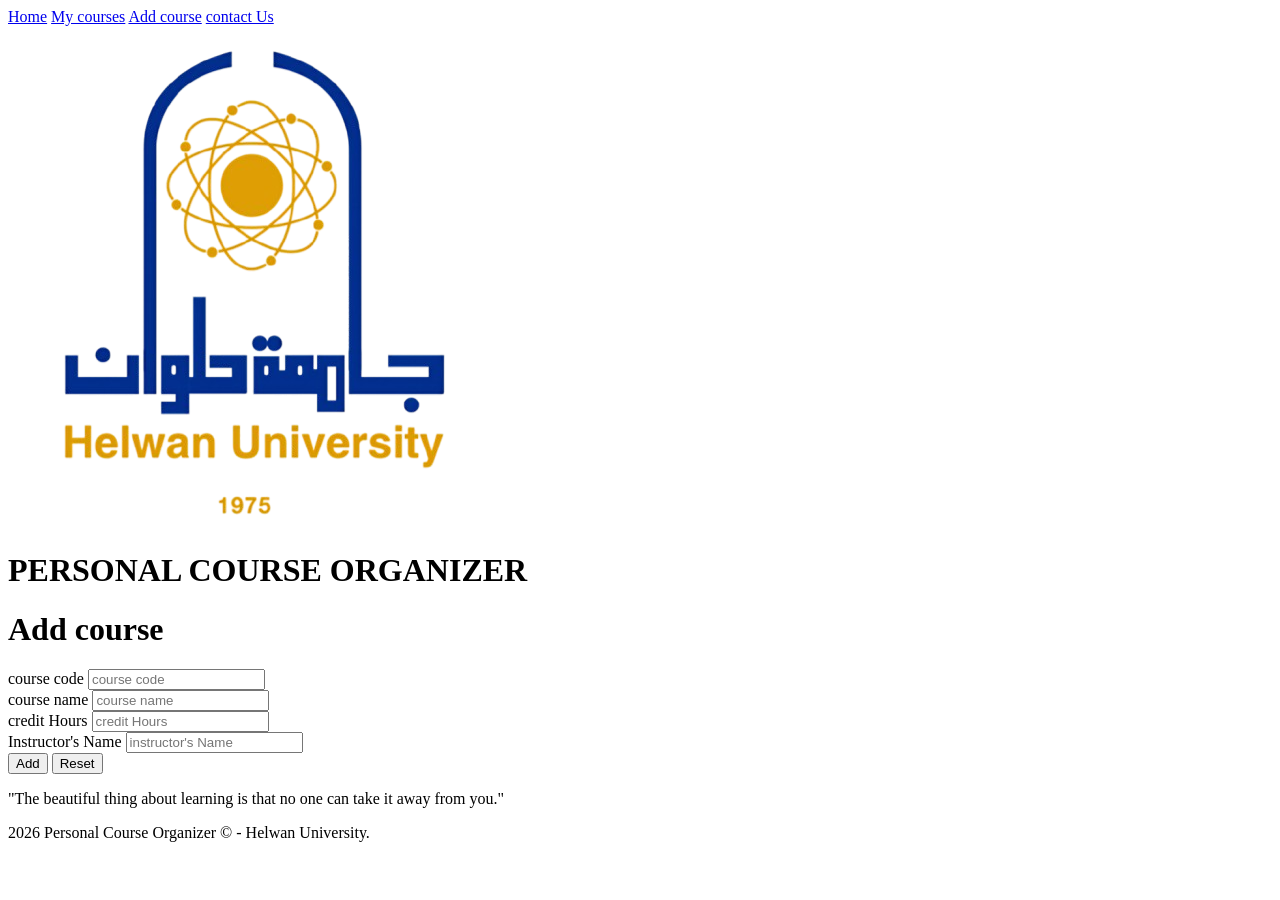
==== Add Course.html @ 9eda402f "Add files via upload" ====
<!DOCTYPE html>
<html lang="en">

<head>
    <meta charset="UTF-8" />
    <meta name="viewport" content="width=device-width, initial-scale=1.0">
    <title> course organizing system</title>
    <link rel="stylesheet" href="css/master.css">
</head>

<body>
    <nav>
        <a href="home.html">Home</a>
        <a href="My_courses.html">My courses</a>
        <a href="Add Course.html">Add course</a>
        <a href="contact us.html">contact Us</a>
        <div class="logo"><img src="helwn logo.png" alt="Helwan university logo"></div>
    </nav>


    <h1>
        <span class="halweny"> PERSONAL COURSE</span>
        <span class="courses"> ORGANIZER </span>
    </h1>


    <div class="add_course">
        
        <form >
            <h1> Add course</h1>
            
            <div class="course_code">
                <label for="course_code">course code</label>
                <input id="course_code" type="text" required placeholder="course code">
            </div>
            <div class="course_name">
                <label for="course_name">course name</label>
                <input id="course_name" type="text" required placeholder="course name">
            </div>
            <div class="credit_Hours">
                <label for="credit_Hours">credit Hours</label>
                <input id="credit_Hours" type="number" required placeholder="credit Hours">
            </div>
            <div class="doc_name">
                <label for="Instructor's_Name">Instructor's Name</label>
                <input id="Instructor's_Name" type="text" required placeholder="instructor's Name">
            </div>

            
            <div class="buttons-container">
                <button type="submit">Add</button>
                <button type="reset">Reset</button> 
            </div>

        </form>
    </div>




    
    <footer>
        <div class="footer">
            <p>"The beautiful thing about learning is that no one can take it away from you."</p>
            <p> 2026 Personal Course Organizer &copy; - Helwan University.</p>
        </div>
    </footer>
    

</body>


</html>
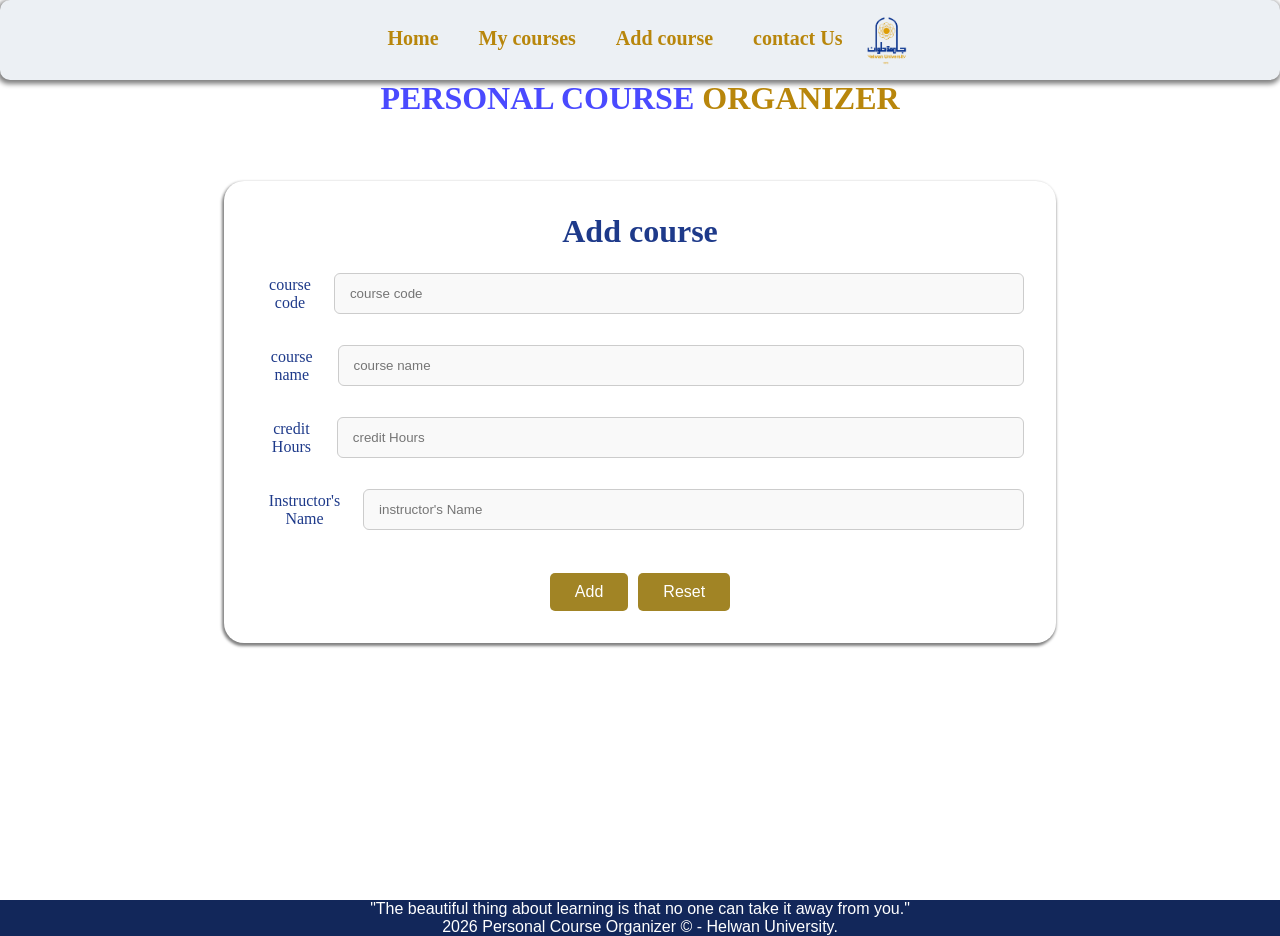
==== commit 0c54feb6: "Add files via upload" ====
--- a/Add Course.html
+++ b/Add Course.html
@@ -5,12 +5,12 @@
     <meta charset="UTF-8" />
     <meta name="viewport" content="width=device-width, initial-scale=1.0">
     <title> course organizing system</title>
-    <link rel="stylesheet" href="css/master.css">
+    <link rel="stylesheet" href="master.css">
 </head>
 
 <body>
     <nav>
-        <a href="home.html">Home</a>
+        <a href="index.html">Home</a>
         <a href="My_courses.html">My courses</a>
         <a href="Add Course.html">Add course</a>
         <a href="contact us.html">contact Us</a>
--- a/master.css
+++ b/master.css
@@ -0,0 +1,355 @@
+                  /* all */
+
+* {
+    margin: 0;
+    padding: 0;
+    box-sizing: border-box;
+}
+
+
+.halweny{
+    color: rgb(74, 74, 255);
+    display: inline;
+}
+
+.courses{
+    color:darkgoldenrod ;
+    display: inline;
+}
+
+h1{
+    text-align: center;
+    position:static;
+    top: 12%;
+    right: 40%;
+    
+
+}
+nav{
+    width: 100% ;
+    height: 80px;
+    background-color: rgb(236, 240, 244);
+    box-shadow: -1px 2px 5px 2px gray;
+    border-radius: 10px;
+    display: flex;
+    justify-content: center;
+    align-items: center;
+}
+nav a{
+    
+    text-decoration: none;
+    color:darkgoldenrod;
+    align-items: center;
+    margin: 0 1em;
+    font-size: 20px;
+    font-weight: bold;
+    border-bottom: 3px solid transparent; 
+    transition: 0.3s;
+}
+
+nav a:hover {
+    border-bottom: 20px solid  rgb(236, 240, 244);
+}
+
+
+.logo img{
+    margin-left: auto;
+    display: flex; 
+    vertical-align: middle;
+    border-radius: 50%;
+    width: 50px;
+    height: 50px;
+    object-fit: cover;
+    list-style: none;
+    padding: 0;
+}
+footer{
+    background-color: #12275a;
+    position:absolute;
+    top: 100%;
+    width: 100%;
+    text-align: center;
+    justify-content: center ;
+}
+footer p{
+    color: white;
+    font-family: sans-serif;
+}
+
+
+
+
+
+
+
+
+
+
+                                    /* home */
+
+.card{
+    width: 80% ;
+    margin-left: auto; 
+    margin-right: auto;
+    min-height:  50vh; ;
+    background-color: rgb(236, 240, 244);
+    box-shadow: -1px 2px 5px 2px gray ;
+    border-radius: 10px;
+    display: flex;
+    justify-content:center;
+    align-items: center;
+    flex-direction: column;
+    padding: 20px;
+    margin-bottom: 20px;
+    transition: transform 0.2s ease, box-shadow 0.2s ease;
+} 
+.card:hover {
+    transform: translateY(-10) scale(1);  
+    box-shadow: 0 10px 10px rgba(0, 0, 0, 0.2); 
+}
+.wel{
+    font-size: 28px;
+    font-weight: bold;
+    margin-bottom: 50px;
+    color: #1E3A8A;
+}
+.org {
+    font-size: 20px;
+    margin-bottom: 40px;
+    color: #333;
+}
+.Track {
+    font-size: 18px;
+    margin-bottom: 25px;
+    color: #555;
+    font-style: italic;
+}
+.exp {
+    padding: 10px 25px;
+    font-size: 16px;
+    cursor: pointer;
+    background-color: #a18425;
+    color: white;
+    border: none;
+    border-radius: 5px;
+    transition: 0.3s;
+    transition: all 0.3s ease;
+}
+
+.exp:hover {
+    background-color: #1E3A8A; 
+    transform: scale(1.1); 
+    box-shadow: 0 5px 15px rgba(0, 0, 0, 0.3);
+}
+
+
+
+
+
+
+
+                                /*my courses*/
+.my_courses {
+    width: 100%;
+    overflow-x: auto; 
+    -webkit-overflow-scrolling: touch; 
+}
+
+
+table{
+    width: 100%;
+    min-width: 600px;
+    border-collapse: collapse;
+    text-indent: initial;
+    border-spacing: 0px;
+    
+}
+
+th ,td{
+    padding: 0%; 
+    text-align: center;
+    border-bottom: 1px solid #ddd;
+    border-radius: 8%;
+}
+
+
+th{
+    width: 100px;
+    height: 20px;
+}
+
+
+
+tr {
+    display: table-row;
+    vertical-align: inherit;
+    unicode-bidi: isolate;
+    border-color: inherit;
+}
+
+.my_courses {
+    background-color: #FFFFFF;
+    margin-top: 4em;
+    color: #1E3A8A;
+    border-radius: 20px;
+    padding: 2em;
+    max-width: 65%;
+    margin-left: auto;
+    margin-right: auto;
+    box-shadow: -1px 2px 3px 1px gray;;
+    text-align: center;
+}
+.elec,.it,.stat,.is,.gpa{
+    background-color:white;
+    margin-top: 4em;
+    color: #a18425;
+}
+
+
+.status {
+    padding: 5px 10px;
+    border-radius: 5px;
+    font-size: 12px;
+    font-weight: bold;
+    display: inline-block;
+    color: white; 
+}
+
+.completed {
+    background-color: #1E3A8A; 
+}
+
+.progress {
+    background-color: #D4AF37; 
+}
+
+
+
+
+
+          /* add course */   /*contact us*/
+    
+.add_course {
+    display: flex;
+    flex-direction: column; 
+    align-items: center; 
+    text-align: center;
+}
+
+form {
+    display: flex;
+    flex-direction: column; 
+    gap: 15px;             
+    width: 100%;
+    max-width: 400px;   
+    background-color: #FFFFFF;
+    margin-top: 4em;
+    color: #1E3A8A;
+    border-radius: 20px;
+    padding: 2em;
+    max-width: 65%;
+    margin-left: auto;
+    margin-right: auto;
+    box-shadow: -1px 2px 3px 1px gray;;
+    text-align: center;   
+}
+
+
+.add_course div {
+    display: flex;
+    justify-content:center;
+    align-items: center;
+    gap: 10px;
+}
+
+
+.send_massage {
+    display: flex;
+    justify-content: center ; 
+    margin-top: 10px;
+}
+
+
+
+.buttons-container {
+    display: flex;
+    justify-content: center; 
+    gap: 15px;              
+    margin-top: 20px; 
+}
+
+
+.buttons-container button,.sender {
+    padding: 10px 25px;
+    font-size: 16px;
+    cursor: pointer;
+    background-color: #a18425;
+    color: white;
+    border: none;
+    border-radius: 5px;
+    transition: all 0.3s ease;
+}
+
+
+
+input[type="text"], 
+input[type="email"], 
+input[type="number"], 
+textarea{
+    width: 100%;          
+    padding: 12px 15px;      
+    margin: 8px 0;          
+    border: 1px solid #ccc;  
+    border-radius: 6px;     
+    box-sizing: border-box; 
+    background-color: #f9f9f9;
+    transition: all 0.3s ease; 
+    outline: none;           
+}
+
+
+.buttons-container button:hover ,.sender:hover{
+    background-color: #1E3A8A;
+    transform: scale(1.1);
+    box-shadow: 0 5px 15px rgba(0, 0, 0, 0.3);
+}
+
+
+
+
+                    /*responsive*/
+
+@media screen and (max-width: 600px) {
+    
+    
+    .add_course, .contact_us_container, form {
+        width: 95% ;
+        padding: 15px;
+    }
+    .add_course div, .doc_name, .course_code, .course_name, .credit_Hours {
+        display: flex;
+        flex-direction: column; 
+        align-items: flex-start; 
+        gap: 5px;
+    }
+
+    
+    input, textarea {
+        width: 100% ;
+    }
+
+    .buttons-container {
+        flex-direction: column; 
+        gap: 10px;
+    }
+
+    .buttons-container button, .sender {
+        width: 100%; 
+        padding: 15px;
+    }
+
+    h1, .PERSONAL_COURSE_ORGANIZER {
+        font-size: 1.5rem;
+        text-align: center;
+    }
+}
